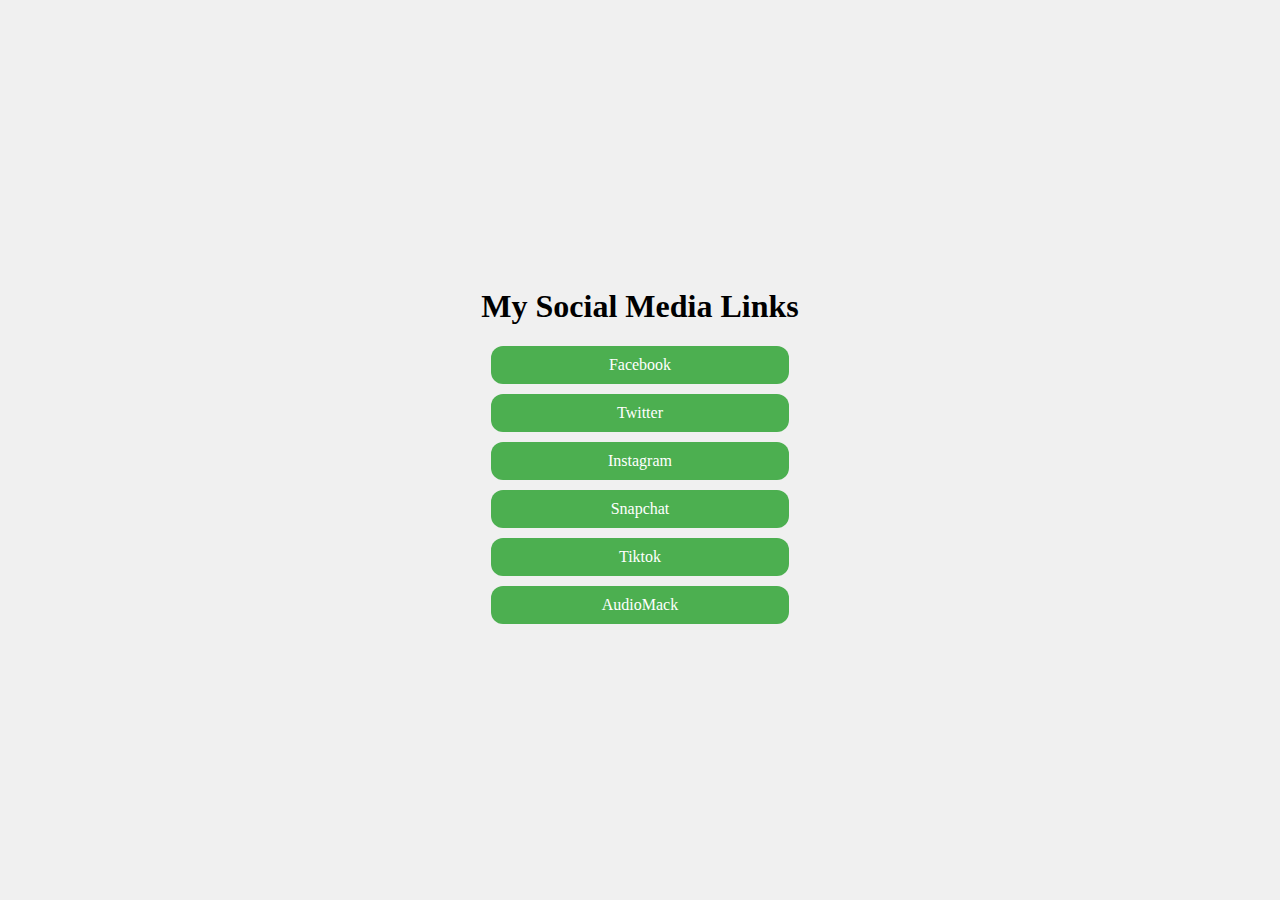
==== links.html @ edb1563f "links.html" ====
<!DOCTYPE html>
<html lang="en">
<head>
    <meta charset="UTF-8">
    <meta name="viewport" content="width=device-width, initial-scale=1.0">
    <title>My Social Media Links</title>
    <style>
        body {
            display: flex;
            justify-content: center;
            align-items: center;
            height: 100vh;
            background-color: #f0f0f0;
            margin: 0;
        }
        .container {
            text-align: center;
        }
        .link {
            display: block;
            margin: 10px;
            padding: 10px;
            background-color: #4CAF50;
            color: white;
            text-decoration: none;
            border-radius: 12px;
        }
    </style>
</head>
<body>
    <div class="container">
        <h1>My Social Media Links</h1>
        <a href="https://www.facebook.com/profile.php?id=100071620257197" class="link">Facebook</a>
        <a href="https://x.com/toniaaustinuyi?s=21" class="link">Twitter</a>
        <a href="https://www.instagram.com/toniaaustin74?igsh=dWpzbzNycWxtcWJi " class="link">Instagram</a>
        <a href="https://www.snapchat.com/add/tonia_austin23?share_id=Yf7v7y4cRu2mrfauzMxc0g&locale=en_NG" class="link">Snapchat</a>
		<a href="http://www.tiktok.com/@toniaaustin1" class="link">Tiktok</a>
		<a href="https://audiomack.com/tonia-austin-1 " class="link">AudioMack</a>
        <!-- Add more links as needed -->
    </div>
</body>
</html>
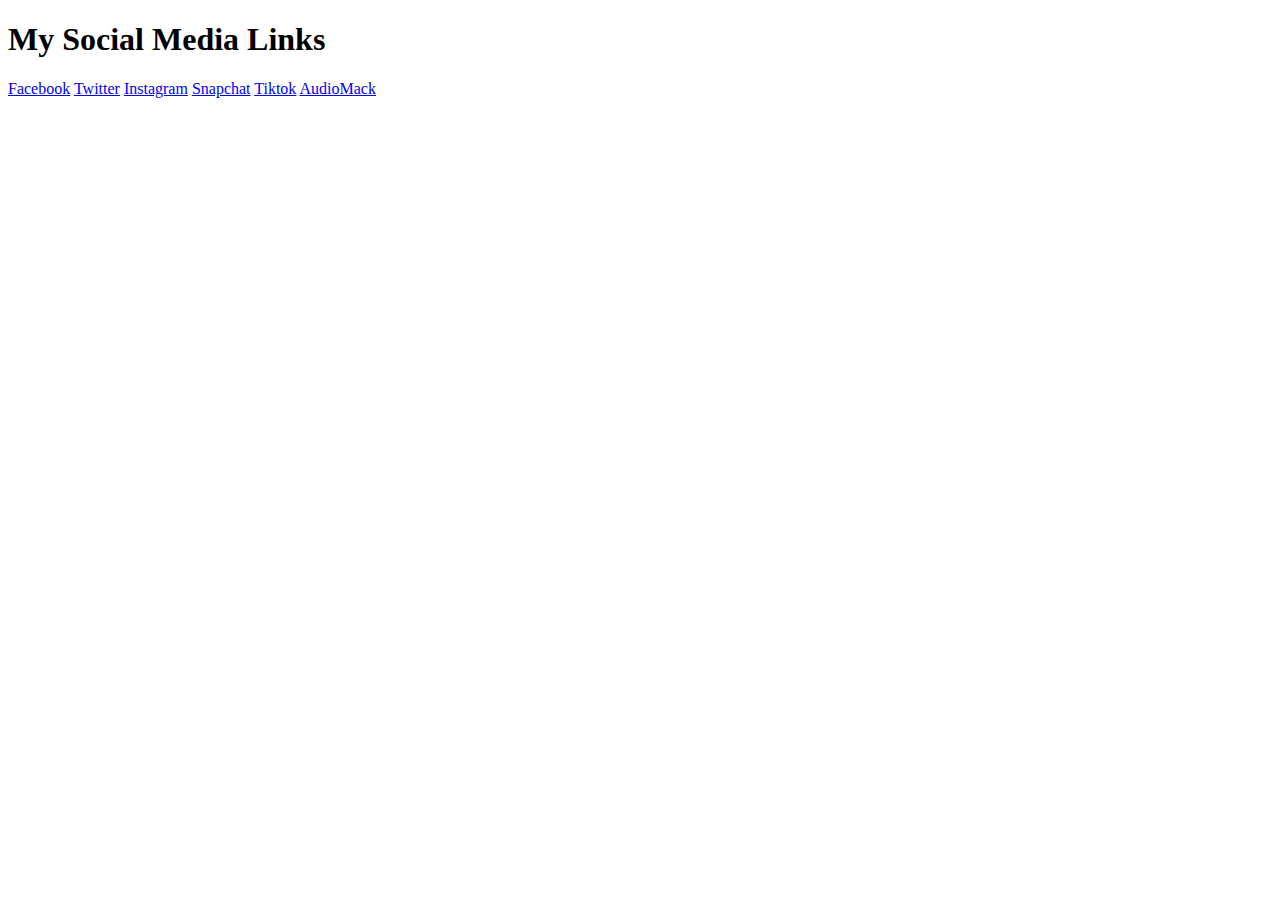
==== commit 14abef66: "Update links.html" ====
--- a/links.html
+++ b/links.html
@@ -4,28 +4,7 @@
     <meta charset="UTF-8">
     <meta name="viewport" content="width=device-width, initial-scale=1.0">
     <title>My Social Media Links</title>
-    <style>
-        body {
-            display: flex;
-            justify-content: center;
-            align-items: center;
-            height: 100vh;
-            background-color: #f0f0f0;
-            margin: 0;
-        }
-        .container {
-            text-align: center;
-        }
-        .link {
-            display: block;
-            margin: 10px;
-            padding: 10px;
-            background-color: #4CAF50;
-            color: white;
-            text-decoration: none;
-            border-radius: 12px;
-        }
-    </style>
+   <link rel="stylesheet" href="styles.css">
 </head>
 <body>
     <div class="container">
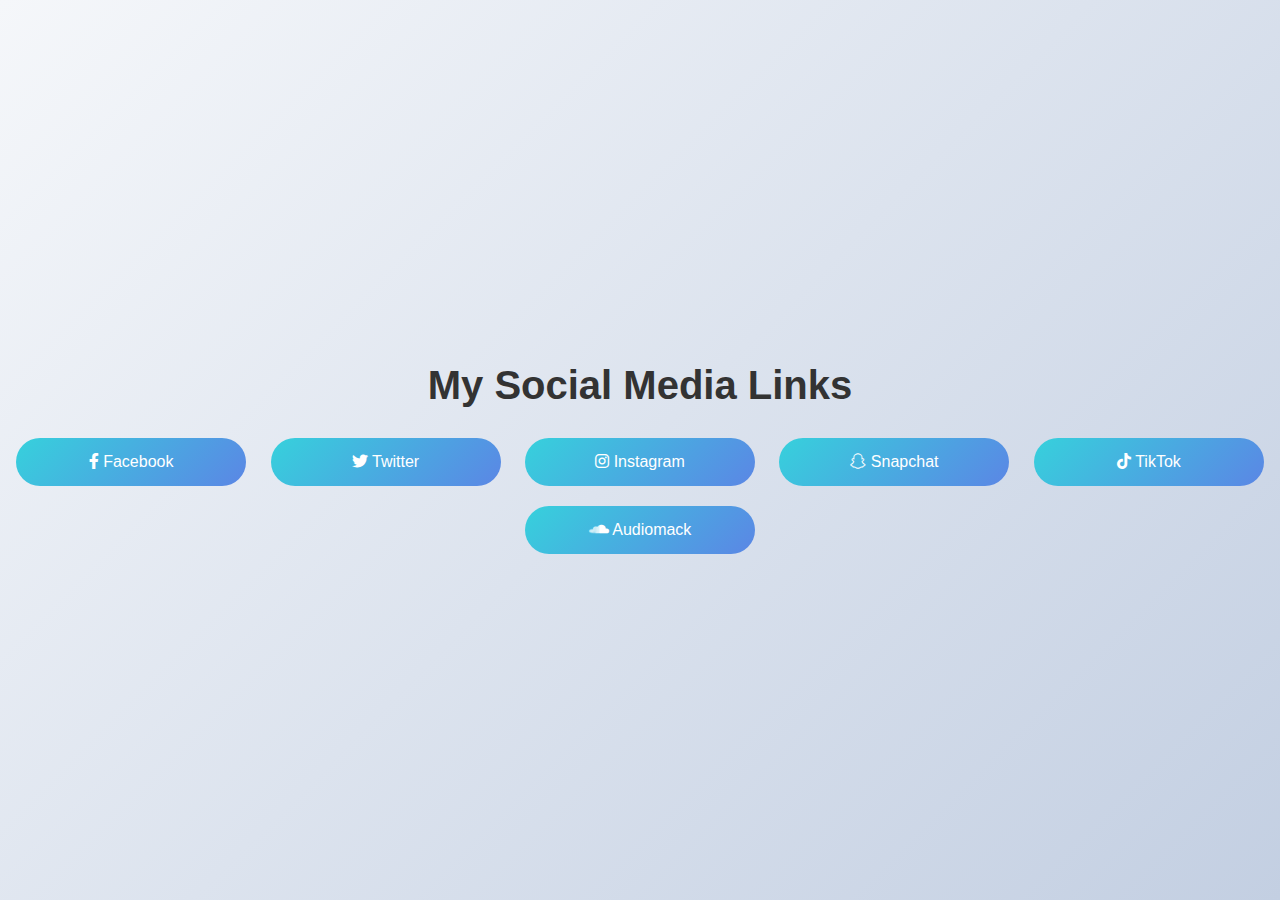
==== commit 0a04b293: "Update links.html" ====
--- a/links.html
+++ b/links.html
@@ -3,18 +3,19 @@
 <head>
     <meta charset="UTF-8">
     <meta name="viewport" content="width=device-width, initial-scale=1.0">
-    <title>My Social Media Links</title>
-   <link rel="stylesheet" href="styles.css">
+    <title>Connect with Me</title>
+    <link rel="stylesheet" href="styles.css">
+    <link rel="stylesheet" href="https://cdnjs.cloudflare.com/ajax/libs/font-awesome/6.0.0-beta3/css/all.min.css">
 </head>
 <body>
     <div class="container">
         <h1>My Social Media Links</h1>
-        <a href="https://www.facebook.com/profile.php?id=100071620257197" class="link">Facebook</a>
-        <a href="https://x.com/toniaaustinuyi?s=21" class="link">Twitter</a>
-        <a href="https://www.instagram.com/toniaaustin74?igsh=dWpzbzNycWxtcWJi " class="link">Instagram</a>
-        <a href="https://www.snapchat.com/add/tonia_austin23?share_id=Yf7v7y4cRu2mrfauzMxc0g&locale=en_NG" class="link">Snapchat</a>
-		<a href="http://www.tiktok.com/@toniaaustin1" class="link">Tiktok</a>
-		<a href="https://audiomack.com/tonia-austin-1 " class="link">AudioMack</a>
+        <a href="https://www.facebook.com/profile.php?id=100071620257197" class="link"><i class="fab fa-facebook-f"></i> Facebook</a>
+        <a href="https://x.com/toniaaustinuyi?s=21" class="link"><i class="fab fa-twitter"></i> Twitter</a>
+        <a href="https://www.instagram.com/toniaaustin74?igsh=dWpzbzNycWxtcWJi " class="link"><i class="fab fa-instagram"></i> Instagram</a>
+        <a href="https://www.snapchat.com/add/tonia_austin23?share_id=Yf7v7y4cRu2mrfauzMxc0g&locale=en_NG" class="link"><i class="fab fa-snapchat-ghost"></i> Snapchat</a>
+	<a href="http://www.tiktok.com/@toniaaustin1" class="link"><i class="fab fa-tiktok"></i> TikTok</a>
+	<a href="https://audiomack.com/tonia-austin-1 " class="link"><i class="fab fa-soundcloud"></i> Audiomack</a>
         <!-- Add more links as needed -->
     </div>
 </body>
--- a/styles.css
+++ b/styles.css
@@ -0,0 +1,107 @@
+/* General styling */
+body, html {
+    margin: 0;
+    padding: 0;
+    font-family: 'Arial', sans-serif;
+    height: 100%;
+    display: flex;
+    justify-content: center;
+    align-items: center;
+    overflow: hidden; /* Prevent scrollbars from appearing */
+    background: linear-gradient(135deg, #f5f7fa 0%, #c3cfe2 100%);
+    animation: gradientAnimation 15s ease infinite;
+}
+
+@keyframes gradientAnimation {
+    0% {
+        background: linear-gradient(135deg, #f5f7fa 0%, #c3cfe2 100%);
+    }
+    25% {
+        background: linear-gradient(135deg, #ff9a9e 0%, #fad0c4 100%);
+    }
+    50% {
+        background: linear-gradient(135deg, #a18cd1 0%, #fbc2eb 100%);
+    }
+    75% {
+        background: linear-gradient(135deg, #ffecd2 0%, #fcb69f 100%);
+    }
+    100% {
+        background: linear-gradient(135deg, #f5f7fa 0%, #c3cfe2 100%);
+    }
+}
+
+.container {
+    text-align: center;
+}
+
+h1 {
+    font-size: 2.5em;
+    margin-bottom: 20px;
+    color: #333;
+}
+
+/* Button styling */
+.btn {
+    background: linear-gradient(135deg, #ff416c 0%, #ff4b2b 100%);
+    border: none;
+    color: white;
+    padding: 15px 32px;
+    text-align: center;
+    text-decoration: none;
+    display: inline-block;
+    font-size: 16px;
+    margin: 4px 2px;
+    cursor: pointer;
+    border-radius: 25px;
+    transition: transform 0.3s, box-shadow 0.3s;
+}
+
+.btn:hover {
+    transform: scale(1.1);
+    box-shadow: 0 10px 20px rgba(255, 75, 43, 0.4);
+}
+
+/* Link container styling */
+.link-container {
+    display: flex;
+    flex-direction: column;
+    align-items: center;
+}
+
+.link {
+    display: inline-block;
+    width: 200px;
+    margin: 10px;
+    padding: 15px;
+    background: linear-gradient(135deg, #36d1dc 0%, #5b86e5 100%);
+    color: white;
+    text-decoration: none;
+    border-radius: 25px;
+    transition: transform 0.3s, box-shadow 0.3s;
+}
+
+.link:hover {
+    transform: scale(1.05);
+    box-shadow: 0 10px 20px rgba(91, 134, 229, 0.4);
+}
+
+/* Responsive styling */
+@media (max-width: 600px) {
+    .link-container {
+        width: 100%;
+    }
+    
+    .link {
+        width: 80%;
+    }
+}
+
+/* Additional styling for image */
+.profile-img {
+    width: 150px;
+    height: 150px;
+    border-radius: 50%;
+    margin-bottom: 20px;
+    border: 3px solid #fff;
+    box-shadow: 0 4px 8px rgba(0, 0, 0, 0.1);
+}
